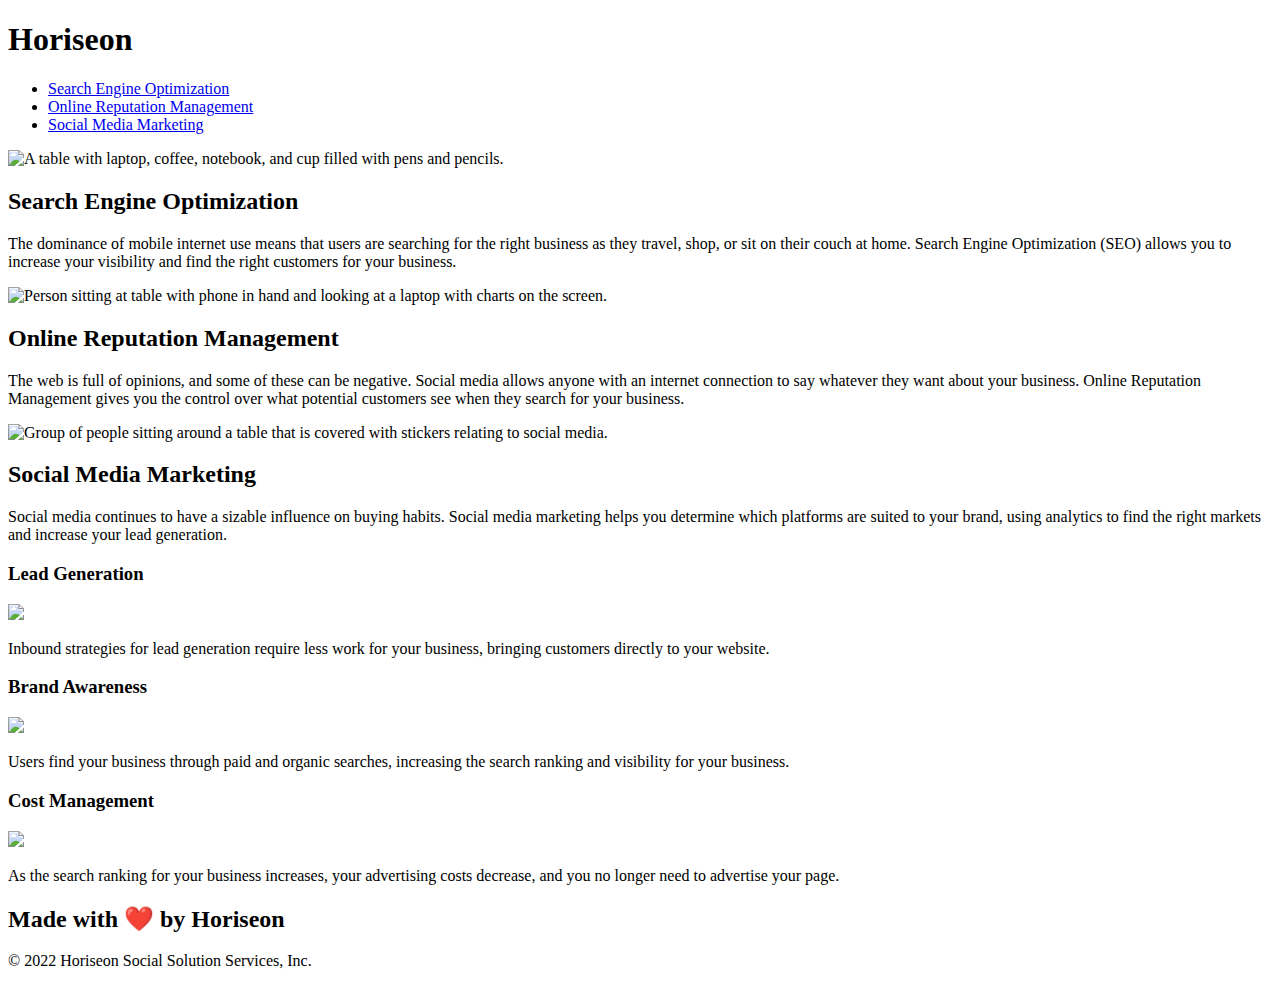
==== index.html @ c5610994 "index" ====
<!DOCTYPE html>
<html lang="en-us">

<head>
    <meta charset="UTF-8"; />
    <link rel="stylesheet" href="./assets/css/style.css">
    <title>website</title>
</head>

<body>
    <!-- Header Bar -->
    <div class="header">
        <h1> Hori<span class="seo">seo</span>n</h1>
        <div>
            <ul>
                <li>
                    <a href="#search-engine-optimization">Search Engine Optimization</a>
                </li>
                <li>
                    <a href="#online-reputation-management">Online Reputation Management</a>
                </li>
                <li>
                    <a href="#social-media-marketing">Social Media Marketing</a>
                </li>
            </ul>
        </div>
    </div>

    <!-- Main image -->
    <div class="hero"></div>

     <!-- What we do body content-->
    <div class="body">

        <div id="search-engine-optimization" class="search-engine-optimization">
            <img src="./assets/images/search-engine-optimization.jpg" alt="A table with laptop, coffee, notebook, and cup filled with pens and pencils." class="float-left" />
            <h2>Search Engine Optimization</h2>
            <p>
                The dominance of mobile internet use means that users are searching for the right business as they travel, shop, or sit on their couch at home. Search Engine Optimization (SEO) allows you to increase your visibility and find the right customers for your business.
            </p>
        </div>

        <div id="online-reputation-management" class="online-reputation-management">
            <img src="./assets/images/online-reputation-management.jpg" alt="Person sitting at table with phone in hand and looking at a laptop with charts on the screen." class="float-right" />
            <h2>Online Reputation Management</h2>
            <p>
                The web is full of opinions, and some of these can be negative. Social media allows anyone with an internet connection to say whatever they want about your business. Online Reputation Management gives you the control over what potential customers see when they search for your business.
            </p>
        </div>

        <div id="social-media-marketing" class="social-media-marketing">
            <img src="./assets/images/social-media-marketing.jpg" alt="Group of people sitting around a table that is covered with stickers relating to social media." class="float-left" />
            <h2>Social Media Marketing</h2>
            <p>
                Social media continues to have a sizable influence on buying habits. Social media marketing helps you determine which platforms are suited to your brand, using analytics to find the right markets and increase your lead generation.
            </p>
        </div>
    </div>


    <div class="benefits">

        <!-- Benefits sidebar-->
        <div class="benefit-lead">
            <h3>Lead Generation</h3>
            <img src="./assets/images/lead-generation.png" />
            <p>
                Inbound strategies for lead generation require less work for your business, bringing customers directly to your website.
            </p>
        </div>

        <div class="benefit-brand">
            <h3>Brand Awareness</h3>
            <img src="./assets/images/brand-awareness.png" />
            <p>
                Users find your business through paid and organic searches, increasing the search ranking and visibility for your business.
            </p>
        </div>

        <div class="benefit-cost">
            <h3>Cost Management</h3>
            <img src="./assets/images/cost-management.png"></img>
            <p>
                As the search ranking for your business increases, your advertising costs decrease, and you no longer need to advertise your page.
            </p>
        </div>

    </div>

    <div class="footer">
        <h2>Made with ❤️️ by Horiseon</h2>
        <p>
            &copy; 2022 Horiseon Social Solution Services, Inc.
        </p>
    </div>
</body>

</html>
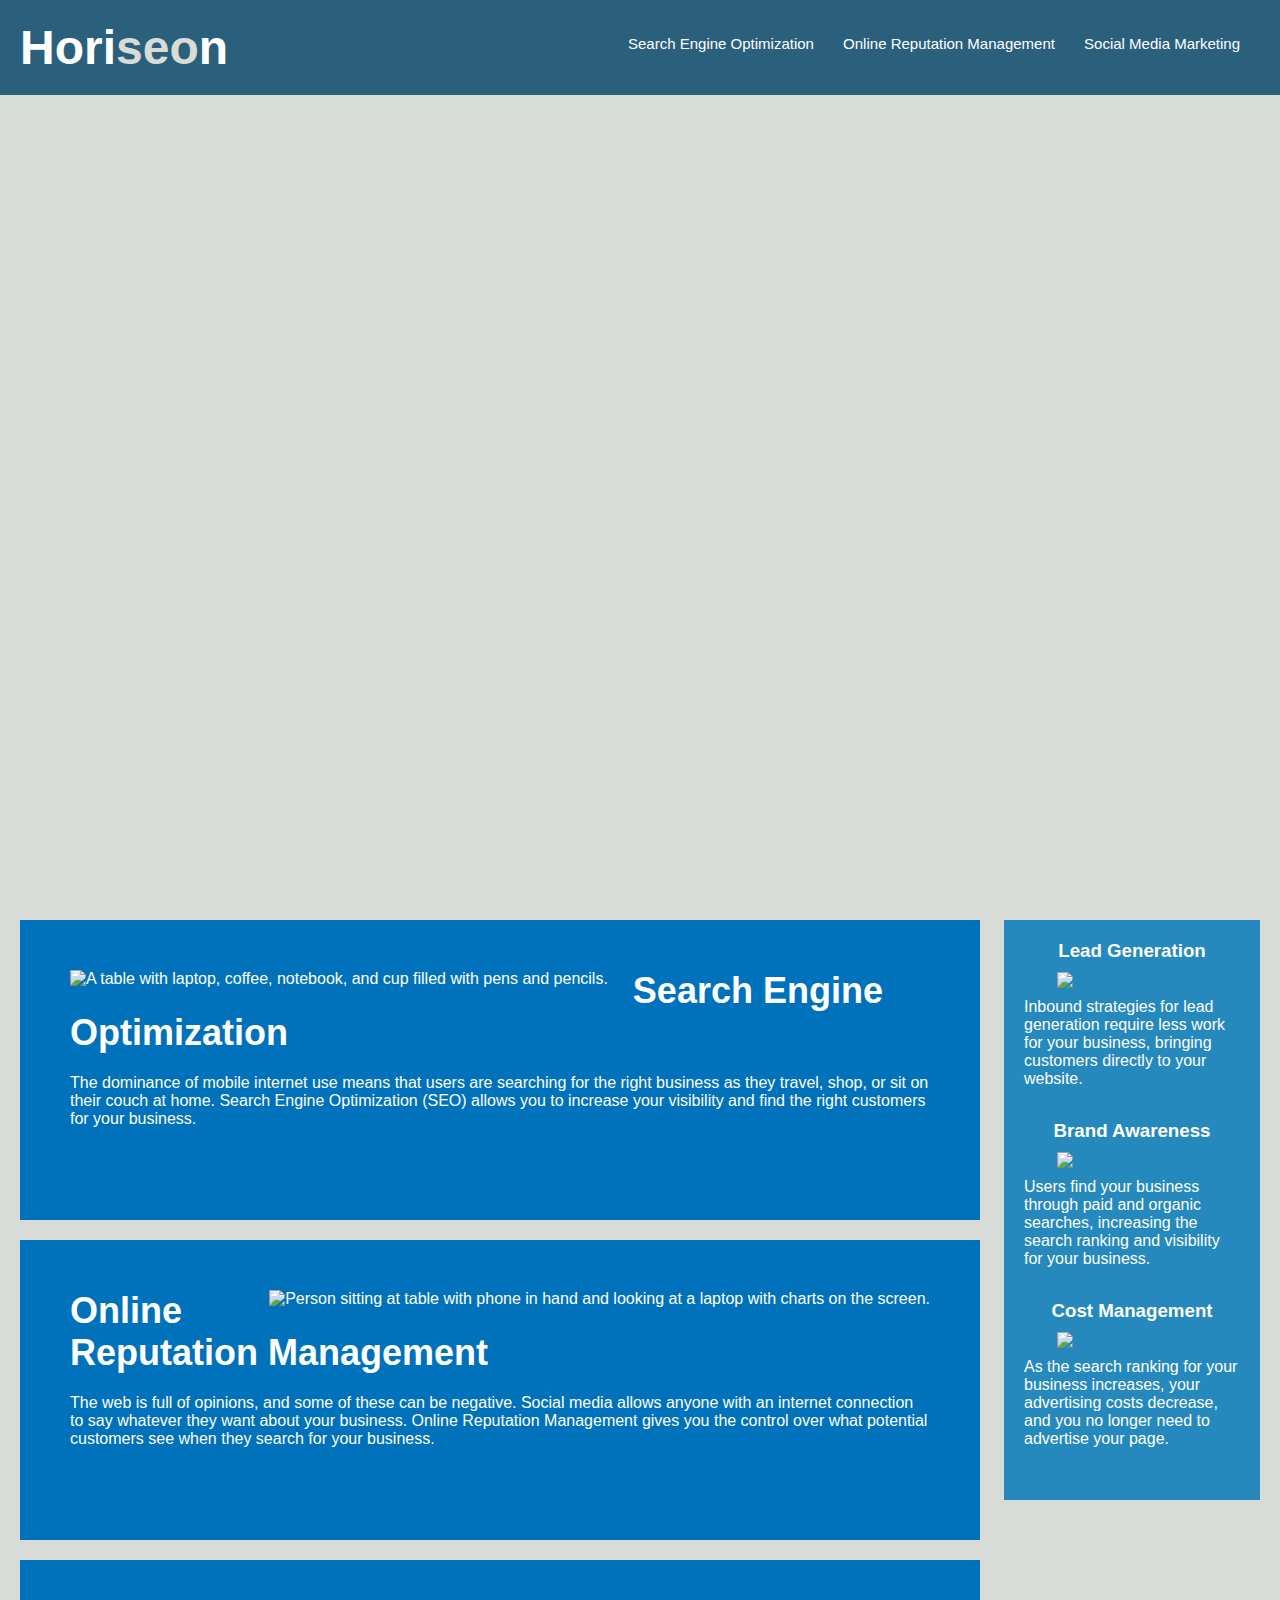
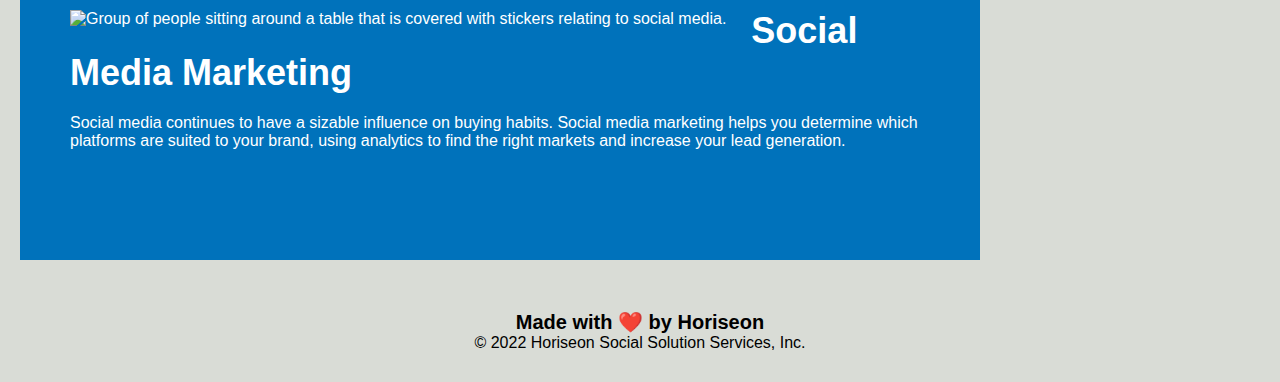
==== commit 5a69438f: "relative pathing css" ====
--- a/index.html
+++ b/index.html
@@ -3,7 +3,7 @@
 
 <head>
     <meta charset="UTF-8"; />
-    <link rel="stylesheet" href="./assets/css/style.css">
+    <link rel="stylesheet" href=".\Develop\assets\css\style.css">
     <title>website</title>
 </head>
 
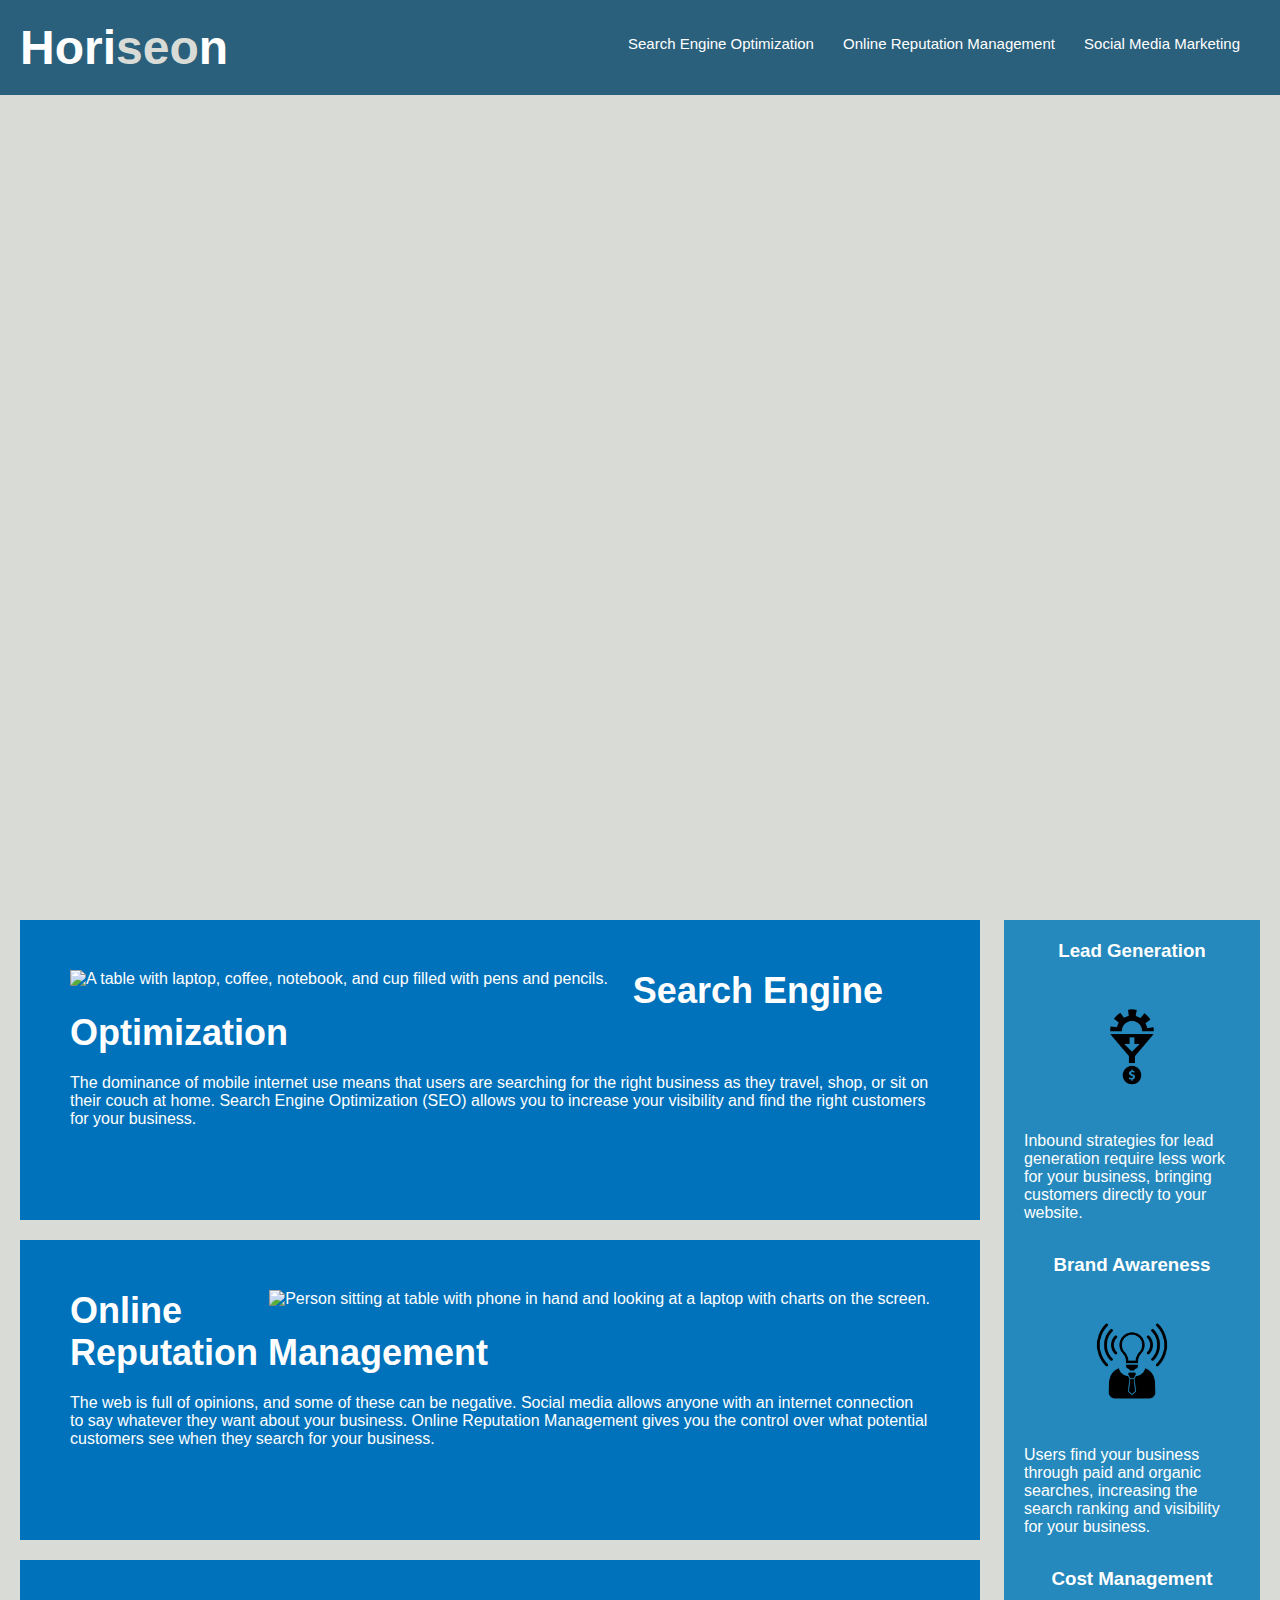
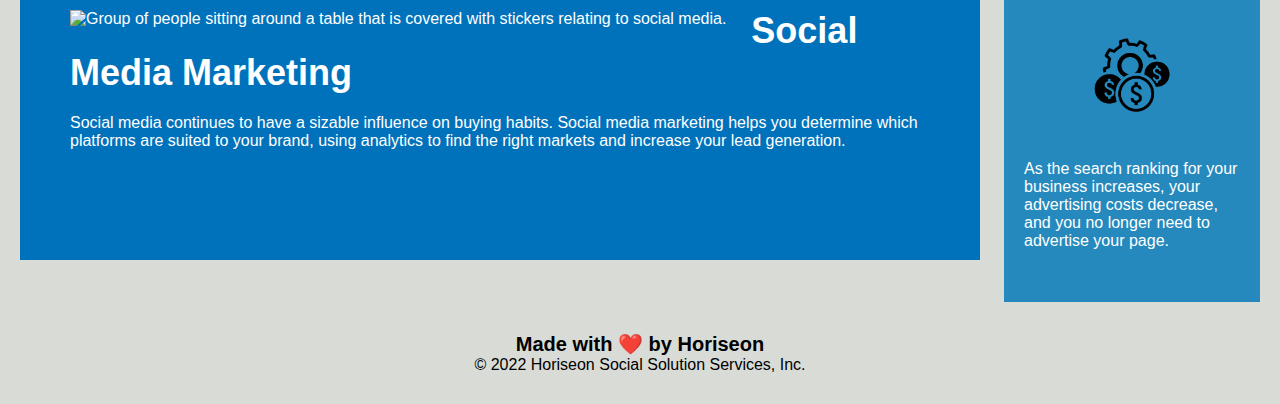
==== commit f63fb765: "fix relative pathing for images AGAIN" ====
--- a/index.html
+++ b/index.html
@@ -3,7 +3,7 @@
 
 <head>
     <meta charset="UTF-8"; />
-    <link rel="stylesheet" href=".\Develop\assets\css\style.css">
+    <link rel="stylesheet" href="Develop\assets\css\style.css">
     <title>website</title>
 </head>
 
@@ -33,7 +33,7 @@
     <div class="body">
 
         <div id="search-engine-optimization" class="search-engine-optimization">
-            <img src="./assets/images/search-engine-optimization.jpg" alt="A table with laptop, coffee, notebook, and cup filled with pens and pencils." class="float-left" />
+            <img src="Develop/assets/images/search-engine-optimization.jpg" alt="A table with laptop, coffee, notebook, and cup filled with pens and pencils." class="float-left" />
             <h2>Search Engine Optimization</h2>
             <p>
                 The dominance of mobile internet use means that users are searching for the right business as they travel, shop, or sit on their couch at home. Search Engine Optimization (SEO) allows you to increase your visibility and find the right customers for your business.
@@ -41,7 +41,7 @@
         </div>
 
         <div id="online-reputation-management" class="online-reputation-management">
-            <img src="./assets/images/online-reputation-management.jpg" alt="Person sitting at table with phone in hand and looking at a laptop with charts on the screen." class="float-right" />
+            <img src="Develop/assets/images/online-reputation-management.jpg" alt="Person sitting at table with phone in hand and looking at a laptop with charts on the screen." class="float-right" />
             <h2>Online Reputation Management</h2>
             <p>
                 The web is full of opinions, and some of these can be negative. Social media allows anyone with an internet connection to say whatever they want about your business. Online Reputation Management gives you the control over what potential customers see when they search for your business.
@@ -49,7 +49,7 @@
         </div>
 
         <div id="social-media-marketing" class="social-media-marketing">
-            <img src="./assets/images/social-media-marketing.jpg" alt="Group of people sitting around a table that is covered with stickers relating to social media." class="float-left" />
+            <img src="Develop/assets/images/social-media-marketing.jpg" alt="Group of people sitting around a table that is covered with stickers relating to social media." class="float-left" />
             <h2>Social Media Marketing</h2>
             <p>
                 Social media continues to have a sizable influence on buying habits. Social media marketing helps you determine which platforms are suited to your brand, using analytics to find the right markets and increase your lead generation.
@@ -63,7 +63,7 @@
         <!-- Benefits sidebar-->
         <div class="benefit-lead">
             <h3>Lead Generation</h3>
-            <img src="./assets/images/lead-generation.png" />
+            <img src="Develop/assets/images/lead-generation.png" />
             <p>
                 Inbound strategies for lead generation require less work for your business, bringing customers directly to your website.
             </p>
@@ -71,7 +71,7 @@
 
         <div class="benefit-brand">
             <h3>Brand Awareness</h3>
-            <img src="./assets/images/brand-awareness.png" />
+            <img src="Develop/assets/images/brand-awareness.png" />
             <p>
                 Users find your business through paid and organic searches, increasing the search ranking and visibility for your business.
             </p>
@@ -79,7 +79,7 @@
 
         <div class="benefit-cost">
             <h3>Cost Management</h3>
-            <img src="./assets/images/cost-management.png"></img>
+            <img src="Develop/assets/images/cost-management.png"></img>
             <p>
                 As the search ranking for your business increases, your advertising costs decrease, and you no longer need to advertise your page.
             </p>
